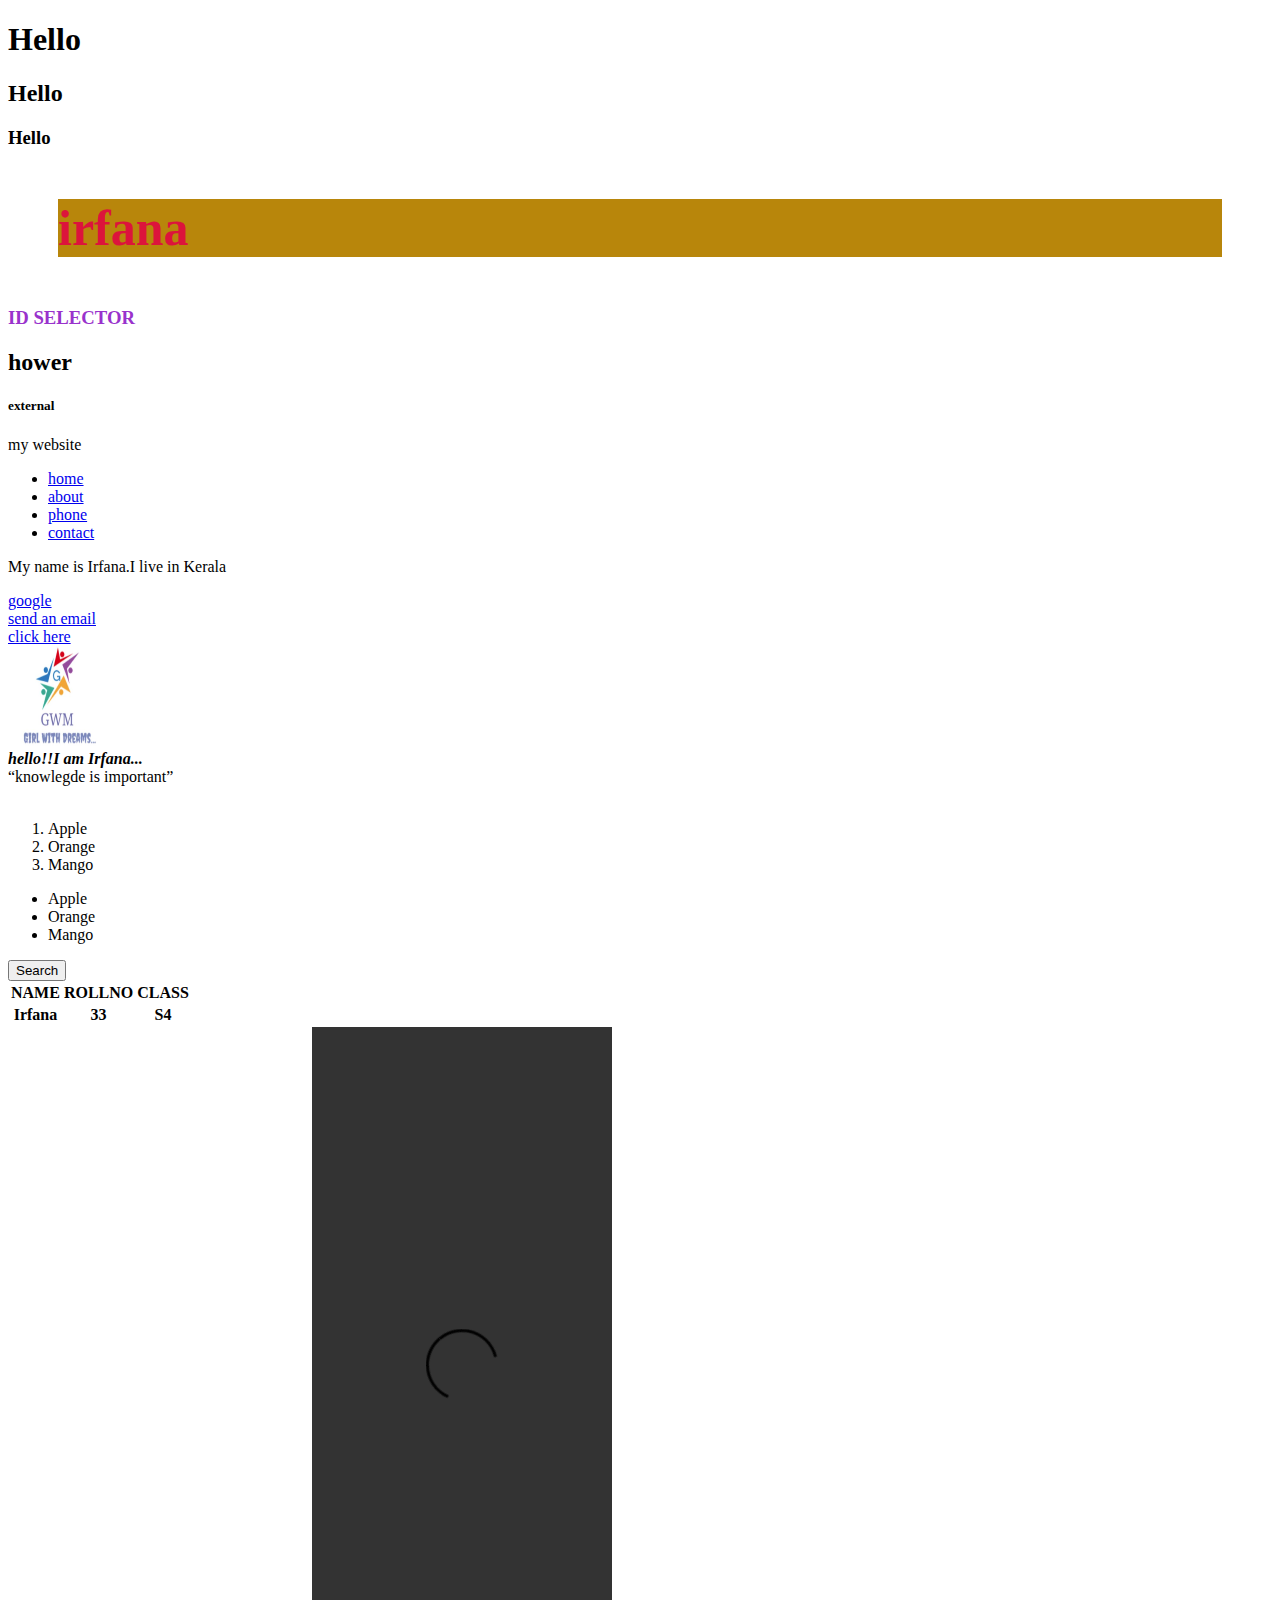
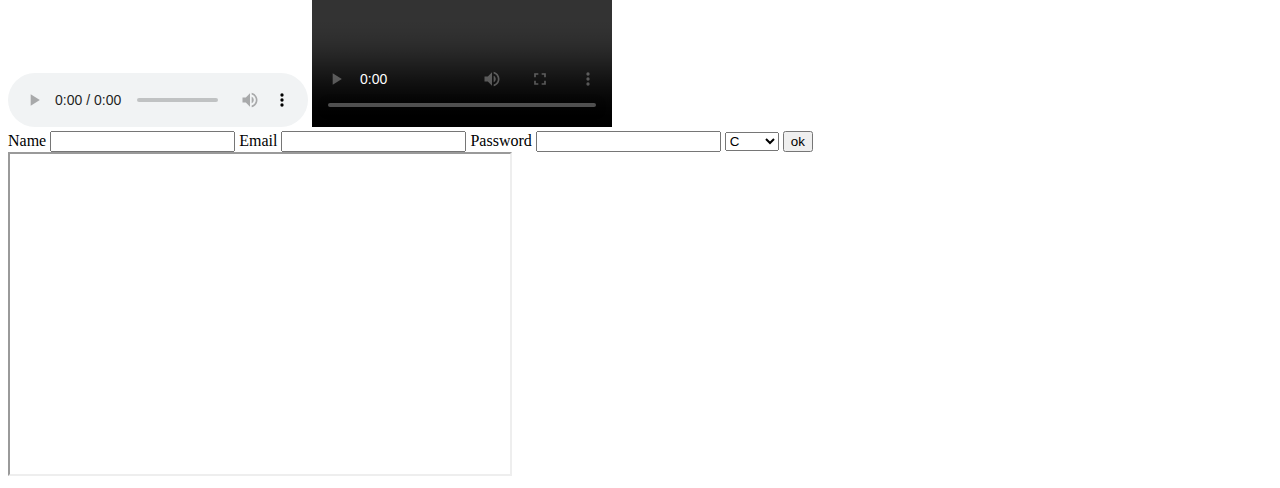
==== index.html @ 24719fde "first message 88" ====
<!DOCTYPE html>
<html lang='en'>
    <head>
        <title>Index</title>
    </head>
    <body>
        <h1> Hello</h1>
        <h2>Hello</h2>
        <h3> Hello</h3>
        <h4 style="color:crimson;font-size: 50px;margin: 50px;background-color: darkgoldenrod;pad">irfana</h4>
        <h3 id="myId">ID SELECTOR</h3>
        <h2>hower</h2>
        <h5 class="heading">external</h5>
        <link rel="stylesheet" href="external1.css">
        <nav>
            <label claa="logo">
                my website
            </label>
            <ul>
                <li><a href="#">home</a></li>
                <li><a href="#">about</a></li>
                <li><a href="#">phone</a></li>
                <li><a href="#">contact</a></li>
            </ul><!DOCTYPE html>
        </nav>
   <style>
       
       #myId{
           color:darkorchid;
       }
       h2:hover{
           color:darkseagreen;
       }
    
   </style>
        <p>My name is Irfana.I live in Kerala</p>
        <a href="https://google.com" target="_blank">google</a><br/>
        <a href="mailto:irfanathangal808@gmail.com" target="_blank">send an email</a><br/>
        <a href="file:///C:/Users/irfan/OneDrive/Desktop/new/day2/gt2.pdf" target="_blank">click here</a><br/>
        <img src="logo.JPG" width="100" height="100">
        <br>
        <b><i>hello!!I am Irfana...</i></b>
        <br>
        <q>knowlegde is important</q>
        <br>
        <br>
        <ol>
            <li>Apple</li>
            <li>Orange</li>
            <li>Mango</li>
        </ol>
        <ul>
            <li>Apple</li>
            <li>Orange</li>
            <li>Mango</li>
        </ul>
        <button>Search</button>
        <br>
        <table>
            <tr>

                <th>NAME</th>
                <th>ROLLNO</th>
                <th>CLASS</th>
            </tr>
            <tr>
                <th>Irfana</th>
                <th>33</th>
                <th>S4</th>
            </tr>




        </table>
        <audio controls metadata>
            <source src="yiruma.mp3">

        </audio>
        <video controls height="700">
            <source src="friends.mp4">
        </video>
        

        <form action="https://google.com" target="_blank">
            <label>Name</label>
            <input type="text"/>
            <label>Email</label>
            <input type="email"/>
            <label>Password</label>
            <input type="password"/>
            <select>
                <option>C</option>
                <option>C++</option>
                <option>JAVA</option>
                
            </select>
            <button target="_blank">ok</button>
        </form>
        <iframe width="500" height="320" src="https://www.youtube.com/embed/0OiEEsLeTBU">video
        </iframe>
    </body>

</html>
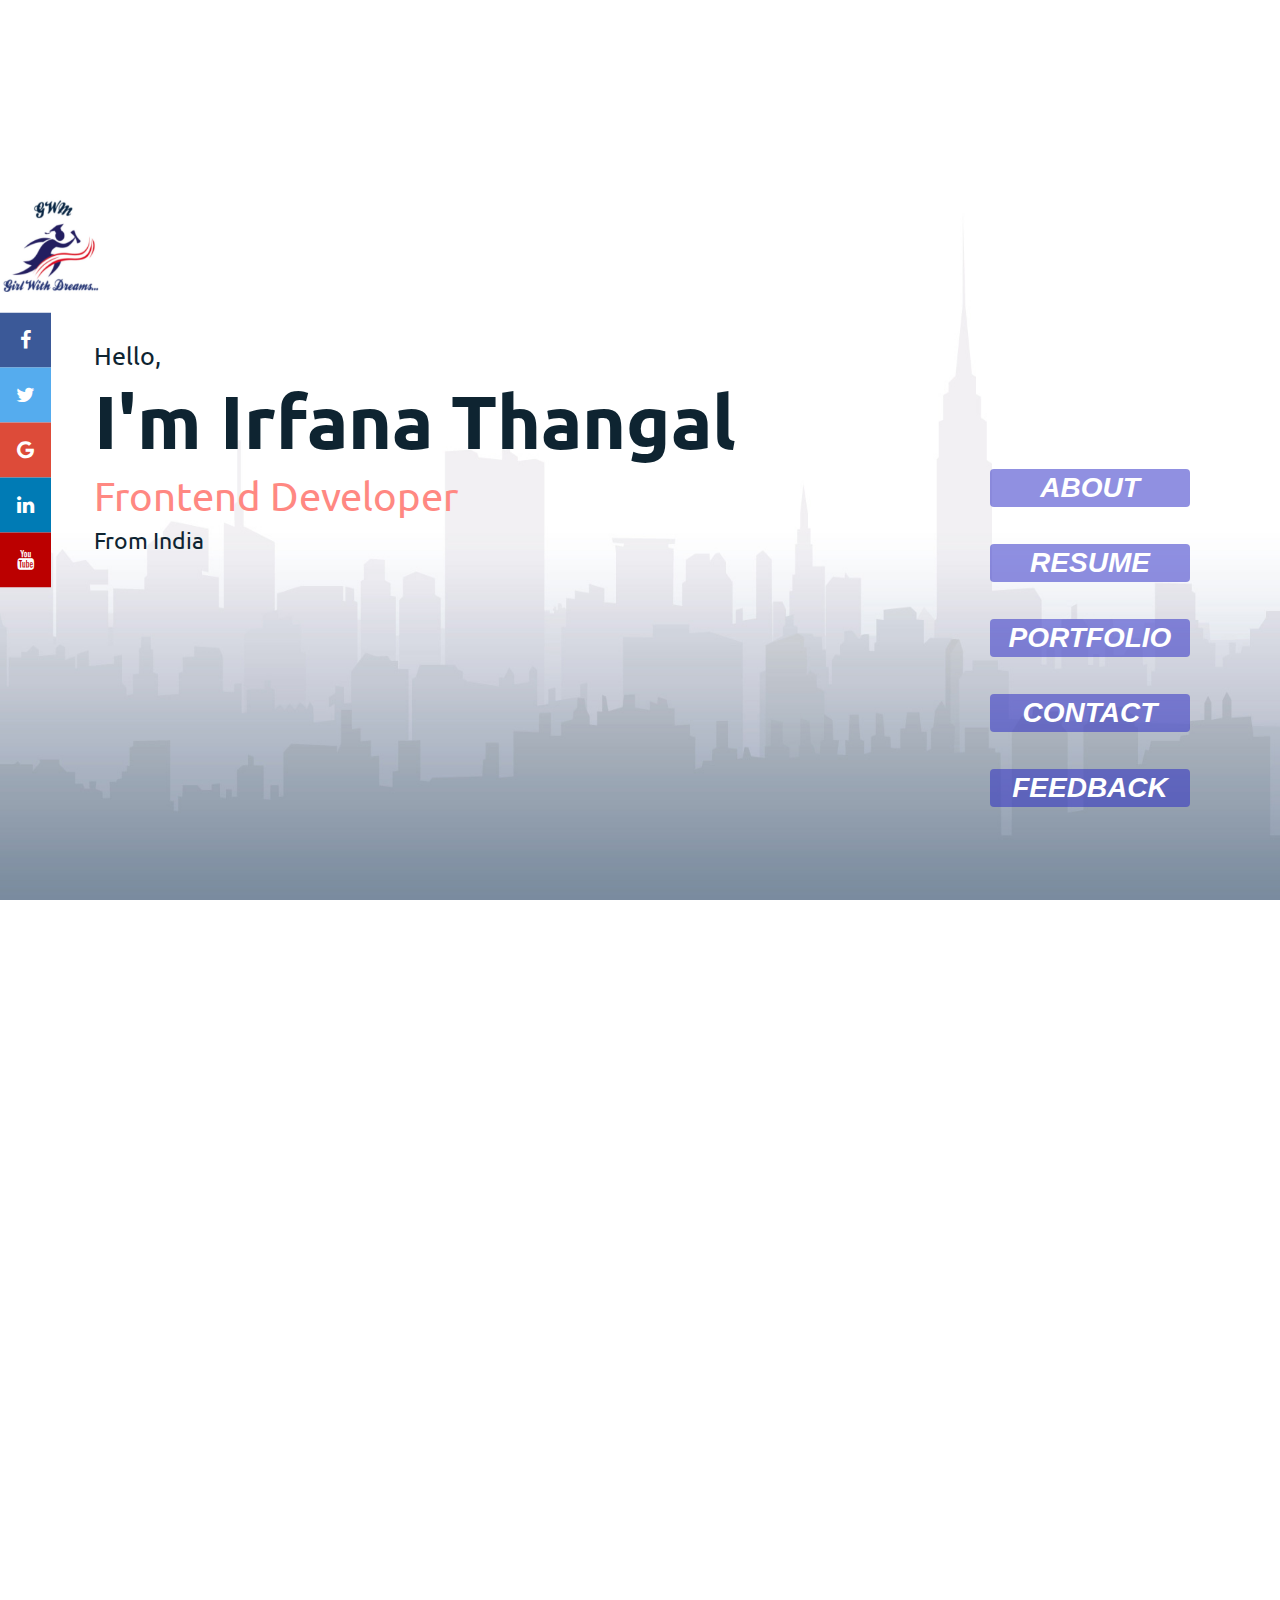
==== commit ab89d41d: "third" ====
--- a/index.html
+++ b/index.html
@@ -1,104 +1,182 @@
 <!DOCTYPE html>
-<html lang='en'>
-    <head>
-        <title>Index</title>
-    </head>
-    <body>
-        <h1> Hello</h1>
-        <h2>Hello</h2>
-        <h3> Hello</h3>
-        <h4 style="color:crimson;font-size: 50px;margin: 50px;background-color: darkgoldenrod;pad">irfana</h4>
-        <h3 id="myId">ID SELECTOR</h3>
-        <h2>hower</h2>
-        <h5 class="heading">external</h5>
-        <link rel="stylesheet" href="external1.css">
-        <nav>
-            <label claa="logo">
-                my website
-            </label>
-            <ul>
-                <li><a href="#">home</a></li>
-                <li><a href="#">about</a></li>
-                <li><a href="#">phone</a></li>
-                <li><a href="#">contact</a></li>
-            </ul><!DOCTYPE html>
-        </nav>
-   <style>
-       
-       #myId{
-           color:darkorchid;
-       }
-       h2:hover{
-           color:darkseagreen;
-       }
-    
-   </style>
-        <p>My name is Irfana.I live in Kerala</p>
-        <a href="https://google.com" target="_blank">google</a><br/>
-        <a href="mailto:irfanathangal808@gmail.com" target="_blank">send an email</a><br/>
-        <a href="file:///C:/Users/irfan/OneDrive/Desktop/new/day2/gt2.pdf" target="_blank">click here</a><br/>
-        <img src="logo.JPG" width="100" height="100">
-        <br>
-        <b><i>hello!!I am Irfana...</i></b>
-        <br>
-        <q>knowlegde is important</q>
-        <br>
-        <br>
-        <ol>
-            <li>Apple</li>
-            <li>Orange</li>
-            <li>Mango</li>
-        </ol>
-        <ul>
-            <li>Apple</li>
-            <li>Orange</li>
-            <li>Mango</li>
-        </ul>
-        <button>Search</button>
-        <br>
-        <table>
-            <tr>
-
-                <th>NAME</th>
-                <th>ROLLNO</th>
-                <th>CLASS</th>
-            </tr>
-            <tr>
-                <th>Irfana</th>
-                <th>33</th>
-                <th>S4</th>
-            </tr>
+<html lan="en" dir="itr">
+<head>
+  <body>
+  <meta charset="UTF-8">
+  <title>PORTFOLIO</title>
+  <link rel="stylesheet" href="style.css">
+  <link rel="stylesheet" href="https://cdnjs.cloudflare.com/ajax/libs/font-awesome/5.15.3/css/all.min.css"/>
+  <script src="./script.js"></script>
+  <meta name="viewport" content="width=device-width,initial-scale=1.0">
+  </head>
+  <section class="home" id="home" >
+   
+<div class="home-content">
+  <div class="text">
+    <div class="text-one">Hello,</div>
+    <div class="text-two">I'm Irfana Thangal</div>
+    <div class="text-three">Frontend Developer</div>
+    <div class="text-four">From India</div>
+  </div>
+</div>
 
 
+  </section>
+<style>
+.button {
+  border-radius: 4px;
+  background-color: rgba(0, 0, 255, 0.397);
+  background-color: rgba(39, 39, 197, 0.514);
+  border: none;
+  color: #FFFFFF;
+  text-align: center;
+  font-size: 28px;
+  padding: 3px;
+  width: 200px;
+  transition: all 0.5s;
+  cursor: pointer;
+  margin: 5px;
+  text-decoration: null;
+  margin-left: 990px;
+  margin-block-end: 32px;
+  -ms-transform: translateY(-30%);
+  transform: translateY(-1200%);
+}
 
+.button span {
+  cursor: pointer;
+  display: inline-block;
+  position: relative;
+  transition: 0.5s;
+  text-decoration: null;
+}
 
-        </table>
-        <audio controls metadata>
-            <source src="yiruma.mp3">
+.button span:after {
+  content: '\00bb';
+  position: absolute;
+  opacity: 0;
+  top: 0;
+  right: -20px;
+  transition: 0.5s;
+  text-decoration: null;
+}
 
-        </audio>
-        <video controls height="700">
-            <source src="friends.mp4">
-        </video>
-        
+.button:hover span {
+  padding-right: 25px;
+  text-decoration: null;
+}
+a:link {
+  text-decoration: none;
+  color: white;
+}
+a:link {
+  color: white;
+  font-style: oblique;
+  font-family:'Gill Sans', 'Gill Sans MT', Calibri, 'Trebuchet MS', sans-serif;
+}
+a:after{
+color:rgba(39, 39, 197, 0.664);
+}
+a:active{
+  color: white;
+}
 
-        <form action="https://google.com" target="_blank">
-            <label>Name</label>
-            <input type="text"/>
-            <label>Email</label>
-            <input type="email"/>
-            <label>Password</label>
-            <input type="password"/>
-            <select>
-                <option>C</option>
-                <option>C++</option>
-                <option>JAVA</option>
-                
-            </select>
-            <button target="_blank">ok</button>
-        </form>
-        <iframe width="500" height="320" src="https://www.youtube.com/embed/0OiEEsLeTBU">video
-        </iframe>
-    </body>
-
-</html>+.button:hover span:after {
+  opacity: 1;
+  right: 0;
+  text-decoration: null;
+}
+</style>
+<body>
+  <img src="logo2.JPG" width="100" height="110" style="margin-bottom: 620px;margin-top: -3000px;">
+</head>
+<body>
+  
+  
+<button class="button" style="vertical-align: middle;" ><span><b><a href="about.html">ABOUT</a></b></span></button><br>
+<button class="button" style="vertical-align:middle"><span><b><a href="resume.html">RESUME</a></b></span></button><br>
+<button class="button" style="vertical-align:middle"><span><b><a href="portfolio.html">PORTFOLIO</a></b></span></button><br>
+<button class="button" style="vertical-align:middle"><span><b><a href="contact.html">CONTACT</a></b></span></button><br>
+<button class="button" style="vertical-align:middle"><span><b><a href="feedback.html">FEEDBACK</a></b></span></button>
+<style>
+          
+  body {
+    background-image: url('bg1.jpg');
+    background-repeat: no-repeat;
+    background-attachment: fixed;
+    background-size: 100% 100%;
+  }
+  </style>
+  <meta name="viewport" content="width=device-width, initial-scale=1">
+  <link rel="stylesheet" href="https://cdnjs.cloudflare.com/ajax/libs/font-awesome/4.7.0/css/font-awesome.min.css">
+  <style>
+  body {margin:0;height:2000px;}
+  
+  .icon-bar {
+    position: fixed;
+    top: 50%;
+    -webkit-transform: translateY(-50%);
+    -ms-transform: translateY(-50%);
+    transform: translateY(-50%);
+  }
+  
+  .icon-bar a {
+    display: block;
+    text-align: center;
+    padding: 16px;
+    transition: all 0.3s ease;
+    color: white;
+    font-size: 20px;
+  }
+  
+  .icon-bar a:hover {
+    background-color: #000;
+  }
+  
+  .facebook {
+    background: #3B5998;
+    color: white;
+  }
+  
+  .twitter {
+    background: #55ACEE;
+    color: white;
+  }
+  
+  .google {
+    background: #dd4b39;
+    color: white;
+  }
+  
+  .linkedin {
+    background: #007bb5;
+    color: white;
+  }
+  
+  .youtube {
+    background: #bb0000;
+    color: white;
+  }
+  
+  .content {
+    margin-left: 75px;
+    font-size: 30px;
+  }
+  </style>
+  <body>
+    
+  <div class="icon-bar">
+    <a href="https://www.facebook.com/irfana.thangal" target="_blank" class="facebook"><i class="fa fa-facebook"></i></a> 
+    <a href="https://twitter.com/irfana_thangal" target="_blank" class="twitter"><i class="fa fa-twitter"></i></a> 
+    <a href="https://myaccount.google.com/?pli=1" target="_blank" class="google"><i class="fa fa-google"></i></a> 
+    <a href="https://in.linkedin.com/" target="_blank" class="linkedin"><i class="fa fa-linkedin"></i></a>
+    <a href="https://www.youtube.com/channel/UC_60F6N9hvyY8qf1F-v9CVA" target="_blank" class="youtube"><i class="fa fa-youtube"></i></a> 
+  </div>
+  
+  <div class="content">
+    
+  </div>
+  
+  </body>
+</body>
+</html>
--- a/style.css
+++ b/style.css
@@ -0,0 +1,192 @@
+@import url('https://cdnjs.cloudflare.com/ajax/libs/font-awesome/5.15.3/css/all.min.css');
+@import url('https://fonts.googleapis.com/css2?family=Roboto+Slab:wght@700&display=swap');
+@import url('https://fonts.googleapis.com/css2?family=Poppins:wght@400;500;600;700&family=Ubuntu:wght@400;500;700&display=swap');
+
+*{
+    margin: 0;
+    padding: 0;
+    box-sizing: border-box;
+    text-decoration: none;
+}
+html{
+    scroll-behavior: smooth;
+}
+
+
+section{
+    padding: 100px 0;
+}
+.max-width{
+    max-width: 1300px;
+    padding: 0 80px;
+    margin: auto;
+}
+.about,.services, .skills, .teams, .contact, footer{
+    font-family:'Open sans',sans-serif;
+}
+
+.about .about-content,
+.services .serv-content,
+.skills .skills-content,
+.contact .contact-content{
+    display: flex;
+    flex-wrap: wrap;
+    align-items: center;
+    justify-content: space-between;
+}
+section .title{
+    position: relative;
+    text-align: center;
+    font-size: 40px;
+    font-weight: 500;
+    bottom: 0px;
+    margin-bottom: 40px;
+    padding-bottom: 20px;
+    font-family:'Times New Roman', Times, serif;
+    color:rgba(60, 60, 231, 0.938);
+}
+section .title::before{
+    content: "";
+    position: absolute;
+    bottom: 0px;
+    left: 50%;
+    width: 180px;
+    height: 3px;
+    background: #111;
+    transform: translateX(-50%);
+}
+section .title::after{
+    position: absolute;
+    bottom: -8px;
+    left: 50%;
+    font-size: 20px;
+    color: rgba(0, 0, 255, 0.658);
+    padding: 0 5px;
+    background: #fff;
+    transform: translateX(-50%);
+}
+.skills{
+    text-align: left;
+    font-size: 20px;
+    font-weight: 500;
+    font-family:'Times New Roman', Times, serif;
+    color:rgb(39, 39, 161);
+}
+
+.about .title::after{
+    content: "who i am";
+}
+.about .about-content .left{
+    width: 45%;
+}
+.about .about-content .left img{
+    height: 360px;
+    width: 250px;
+    object-fit: cover;
+    border-radius: 4px;
+    margin-left: 120px;
+}
+.about .about-content .right{
+    width: 55%;
+}
+.about .about-content .right .text{
+    font-size: 25px;
+    font-weight: 600;
+    margin-bottom: 10px;
+}
+.about .about-content .right .text span{
+    color:rgba(0, 0, 255, 0.473) ;
+}
+.about .about-content .right p{
+    text-align: justify;
+}
+.about .about-content .right a{
+    display: inline-block;
+    background: rgba(0,0,255,0.3);
+    color: #fff;
+    font-size: 20px;
+    font-weight: 500;
+    padding: 10px 30px;
+    margin-top: 20px;
+    border-radius: 6px;
+    border: 2px solid rgba(0,0,255,0.3);
+    transition: all 0.3s ease;
+}
+.about .about-content .right a:hover{
+    color: rgba(0,0,255,0.3);
+    background: none;
+}
+*{
+    margin:0;
+    padding:0;
+    box-sizing:border-box;
+    text-decoration: none;
+    scroll-behavior: smooth;
+}
+:root{
+    --primary-color:#ff8882;
+    --black-color:#0E2431;
+    --white-color:#fff;
+}
+body{
+    font-family:'Ubuntu',sans-serif;
+}
+::-webkit-scrollbar{
+    width:10px;
+}
+::-webkit-scrollbar-track{
+    background:#f1f1f1;
+}
+::-webkit-scrollbar-thumb{
+    background: var --primary-color;
+    border-radius: 12px;
+    transition: all 0.3 ease;
+}
+::-webkit-scrollbar-thumb :hover{
+    background: var --primary-color;
+}
+.home{
+    height: 100vh;
+    width:100%;
+}
+.home .home-content{
+    width: 90%;
+    height: 100%;
+    margin:auto;
+    display: flex;
+    flex-direction: column;
+    justify-content: center;
+}
+.home .text-one{
+    font-size:25px ;
+    color:var(--black-color);
+    margin-left:30px ;
+}
+.home .text-two{
+    font-size:75px ;
+    color:var(--black-color);
+    font-weight: 600;
+    margin-left:30px ;
+}
+.home .text-three{
+    font-size: 40px;
+    margin:5px 0;
+    color:var(--primary-color);
+    margin-left:30px ;
+}
+.home .text-four{
+    font-size: 23px;
+    margin:5px 0;
+    color:var(--black-color);
+    margin-left:30px ;
+}
+
+.about-me .contact h3{
+    font-weight: 700;
+    font-size: 26px;
+    color:var(--black-color);
+}
+.about-me .content ul{
+    list-style: none;
+    padding:0;
+}
